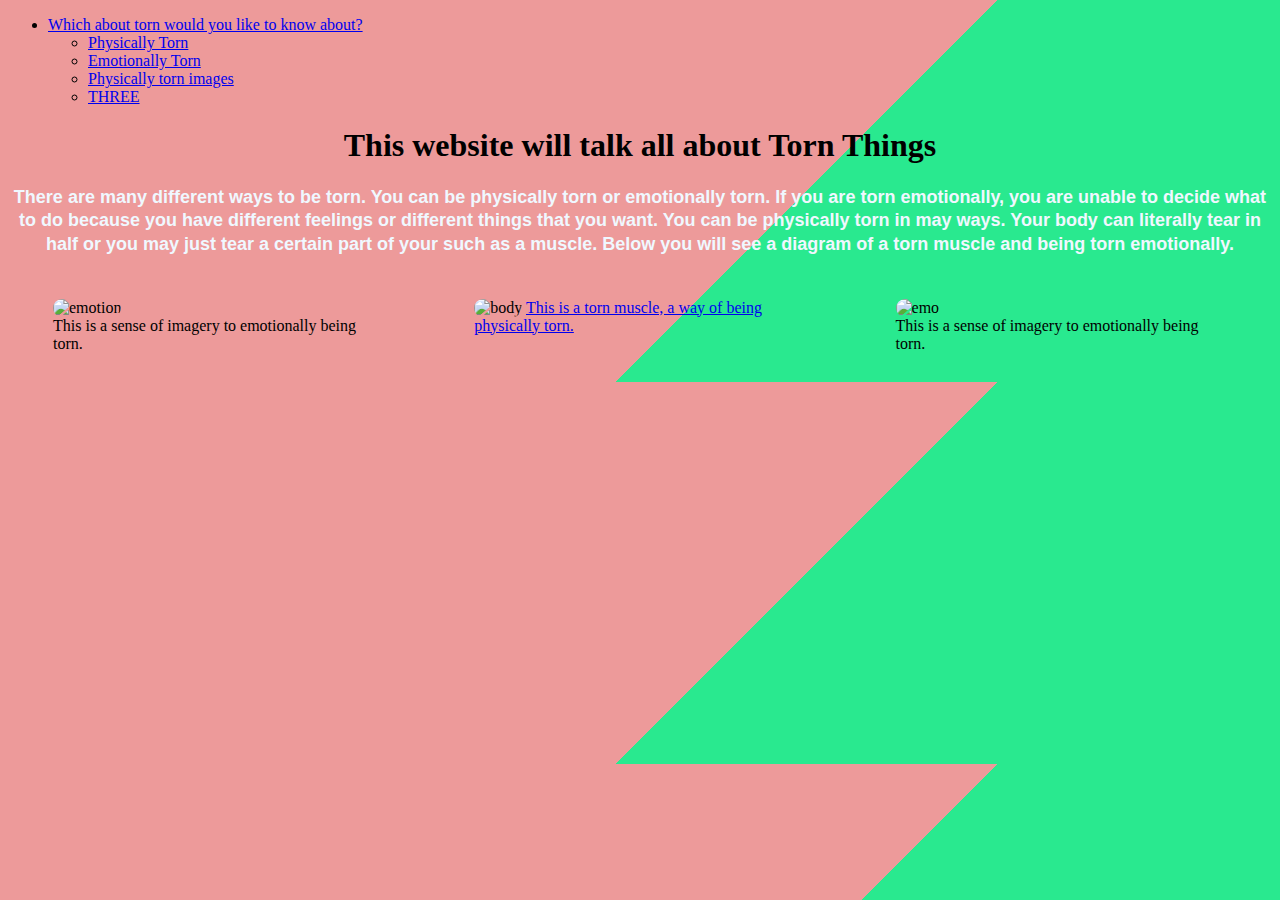
==== index.html @ 8ea53f8e "winter break" ====
<!Doctype HTML>
<html>
<head>
  <title>tornhub</title>

<link href="style.css" type="text/css" rel="stylesheet">
</head>

<div class="menu_holder">
  	<ul class="nav">
  <li class="main_menu"><a href="index.html">Which about torn would you like to know about?</a>

		  <div class="sub">
	        <ul><li><a href="ptorn.html">Physically Torn</a></li>
<li><a href="etorn.html">Emotionally Torn</a></li>
<li><a href="imgptorn.html">Physically torn images</a></li>
<li><a href="#">THREE</a></li>
</ul>		</div>
	</li>
</ul>
  </div>



<body>
  <div>
<h1>This website will talk all about Torn Things<h1>
<p> There are many different ways to be torn. You can be physically torn or
  emotionally torn. If you are torn emotionally, you are unable to decide what to do because
  you have different feelings or different things that you want. You can be physically torn
  in may ways. Your body can literally tear in half or you may just tear a certain part of your
  such as a muscle. Below you will see a diagram of a torn muscle and being torn emotionally.
</div>

<div class="row">
  <div class="column">
    <figure>
    <img src="https://marriagemissions.com/wp-content/uploads/2007/08/Dollarphotoclub_102643162-650x438.jpg" alt="emotion" style="width:100%">
<figcaption> This is a sense of imagery to emotionally being torn.</figcaption>
</figure>
  </div>
  <div class="column">
    <figure>
<img src="https://physioworks.com.au/images/Injuries-Conditions/thigh_tear.jpg?Action=thumbnail&algorithm=fill_proportional&width=147" alt="body" style="width:100%">
<a href="ptorn.html"<figcaption> This is a torn muscle, a way of being physically torn.</a>
</figure>
  </div>
  <div class="column">
<figure>
    <img src="https://marriagemissions.com/wp-content/uploads/2007/08/Dollarphotoclub_102643162-650x438.jpg" alt="emo" style="width:100%">
    <figcaption> This is a sense of imagery to emotionally being torn.</figcaption>
  </figure>
  </div>
</div>



  </body>
</html>
---- style.css ----
body { background: linear-gradient(135deg, #ED9A9A
  60%, #29E98F 60%);

}

h1 {
text-align: center;
font-family: Georgia;
}

p {
  color: AliceBlue;
  line-height: 1.3em;
  text-align: center;
  width: 100%;
  font-family: Helvetica;
  font-size: 18px;
  font-size: 18px;
  font-weight: bold;
}
img {
  border-radius: 50px
}
* {
  box-sizing: border-box;
}

.column {
  float: left;
  width: 33.33%;
  padding: 5px;
}

/* Clearfix (clear floats) */
.row::after {
  content: "";
  clear: both;
  display: table;
}
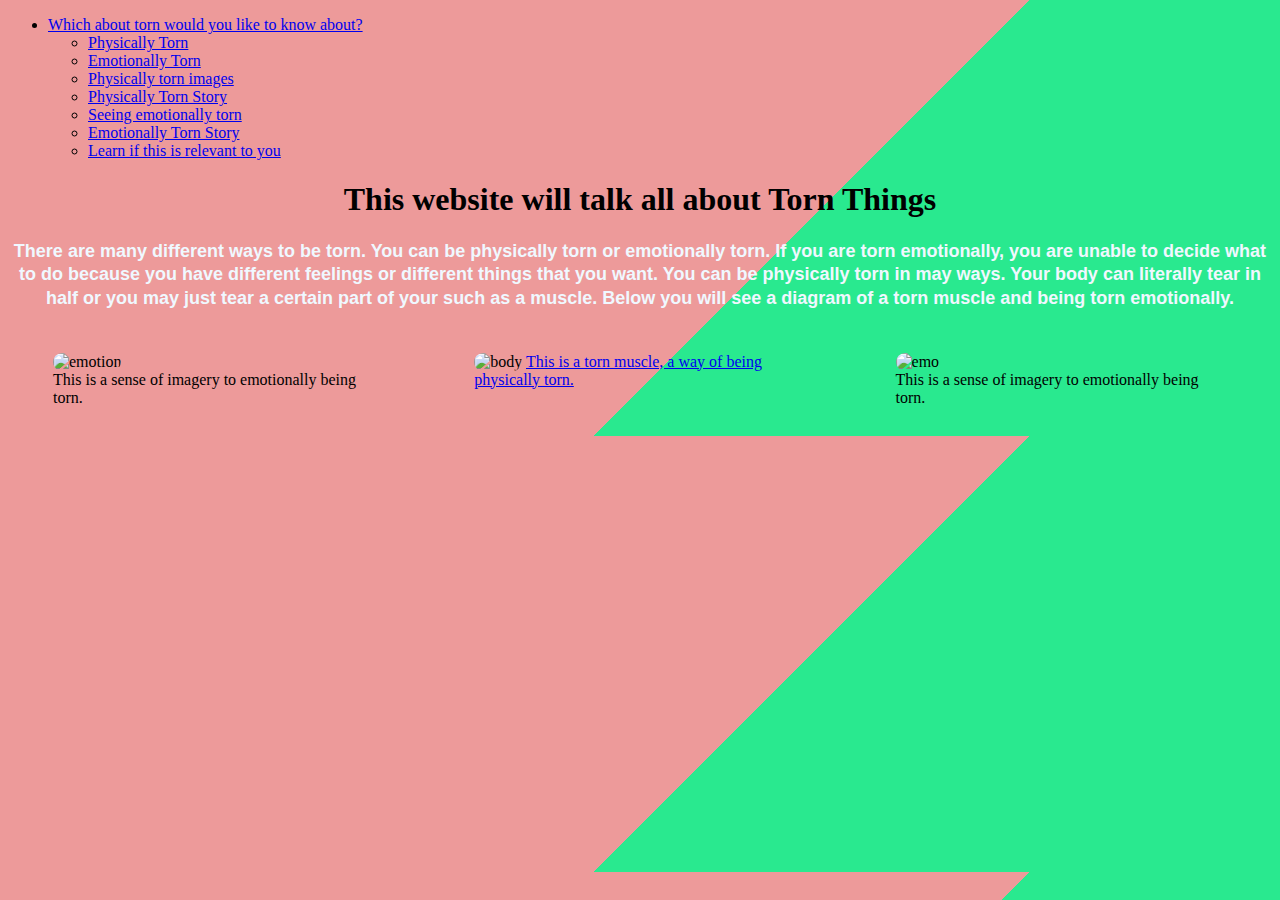
==== commit 6816f502: "for max to complete" ====
--- a/index.html
+++ b/index.html
@@ -14,7 +14,10 @@
 	        <ul><li><a href="ptorn.html">Physically Torn</a></li>
 <li><a href="etorn.html">Emotionally Torn</a></li>
 <li><a href="imgptorn.html">Physically torn images</a></li>
-<li><a href="#">THREE</a></li>
+<li><a href="ptornstory.html">Physically Torn Story</a></li>
+<li><a href="imgetorn.html">Seeing emotionally torn</a></li>
+<li><a href="etornstory.html">Emotionally Torn Story</a></li>
+<li><a href="survey.html">Learn if this is relevant to you</a></li>
 </ul>		</div>
 	</li>
 </ul>
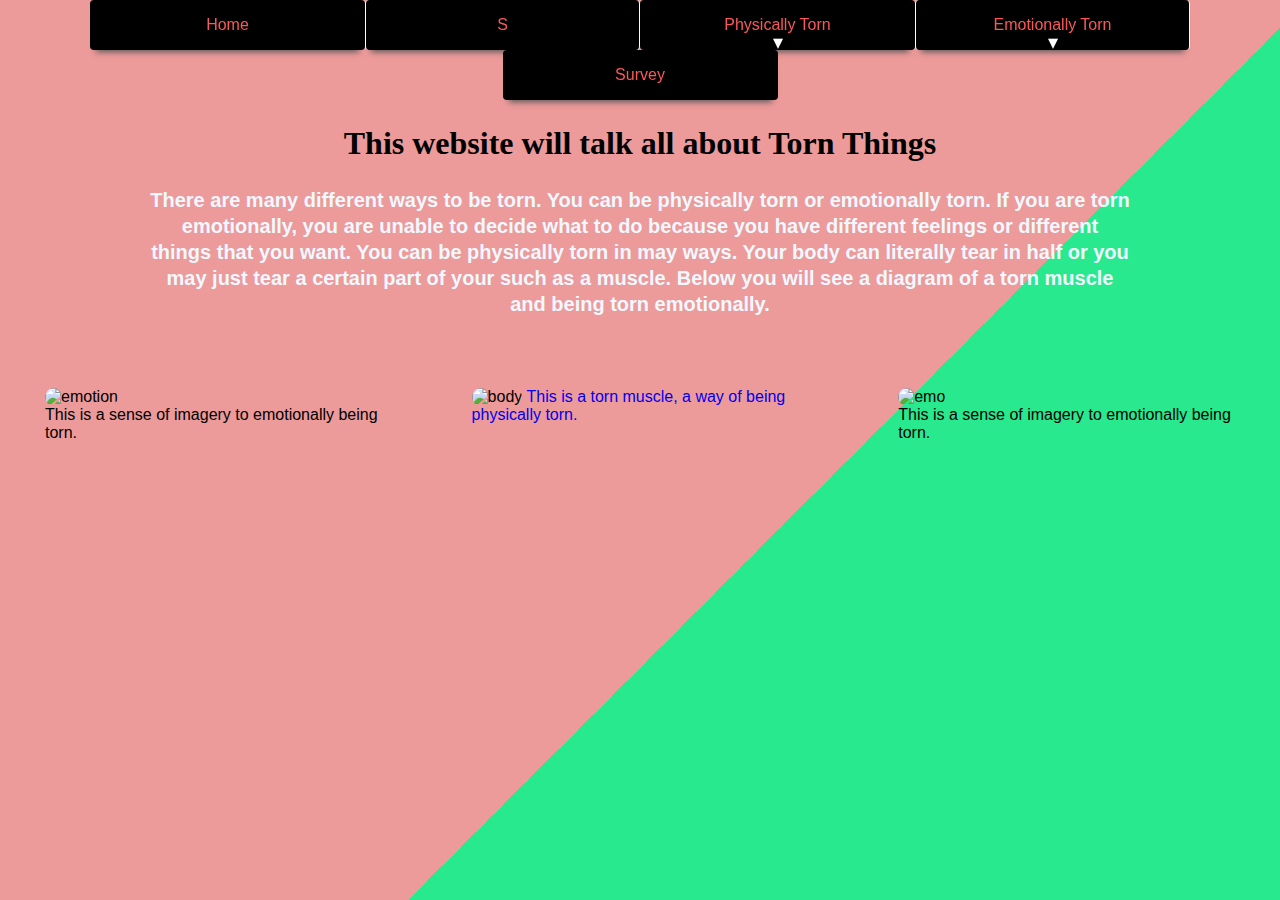
==== commit 9ebca02f: "Nearly Done" ====
--- a/index.html
+++ b/index.html
@@ -1,32 +1,40 @@
 <!Doctype HTML>
 <html>
+<body>
 <head>
+  <link href="shark.css" type="text/css" rel="stylesheet">
+  <link href="sharks.css" type="text/css" rel="stylesheet">
+  <link href="style.css" type="text/css" rel="stylesheet">
+
   <title>tornhub</title>
-
-<link href="style.css" type="text/css" rel="stylesheet">
-</head>
-
-<div class="menu_holder">
-  	<ul class="nav">
-  <li class="main_menu"><a href="index.html">Which about torn would you like to know about?</a>
-
-		  <div class="sub">
-	        <ul><li><a href="ptorn.html">Physically Torn</a></li>
-<li><a href="etorn.html">Emotionally Torn</a></li>
-<li><a href="imgptorn.html">Physically torn images</a></li>
-<li><a href="ptornstory.html">Physically Torn Story</a></li>
-<li><a href="imgetorn.html">Seeing emotionally torn</a></li>
-<li><a href="etornstory.html">Emotionally Torn Story</a></li>
-<li><a href="survey.html">Learn if this is relevant to you</a></li>
-</ul>		</div>
-	</li>
-</ul>
-  </div>
 
 
 
-<body>
-  <div>
+</head>
+<nav class="menu">
+	<ol>
+		<li class="menu-item"><a href="index.html">Home</a></li>
+		<li class="menu-item"><a href="#0">S</a></li>
+		<li class="menu-item"><a href="#0">Physically Torn</a>
+			<ol class="sub-menu">
+				<li class="menu-item"><a href="ptornstory.html">What Would</a></li>
+				<li class="menu-item"><a href="ptorn.html">You really</a></li>
+				<li class="menu-item"><a href="imgptorn.html">Like to Know</a></li>
+			</ol>
+		</li>
+		<li class="menu-item"><a href="#0">Emotionally Torn</a>
+			<ol class="sub-menu">
+				<li class="menu-item"><a href="etorn.html">You may</a></li>
+				<li class="menu-item"><a href="etornstory.html">Not Want</a></li>
+				<li class="menu-item"><a href="imgetorn.html">To know any of this</a></li>
+			</ol>
+		</li>
+		<li class="menu-item"><a href="survey.html">Survey</a></li>
+	</ol>
+</nav>
+
+
+<div>
 <h1>This website will talk all about Torn Things<h1>
 <p> There are many different ways to be torn. You can be physically torn or
   emotionally torn. If you are torn emotionally, you are unable to decide what to do because
@@ -57,6 +65,5 @@
 </div>
 
 
-
   </body>
 </html>
--- a/shark.css
+++ b/shark.css
@@ -0,0 +1,78 @@
+@charset UTF-8;
+
+*{
+  font-style: normal
+}
+
+*, *:after, *:before, html{
+	box-sizing: border-box
+}
+
+[tabindex], :focus, a, button, input, textarea{
+	outline: none;
+  outline-width: none
+}
+
+body, html{
+  width: 100%;
+  height: 100%
+}
+
+body, h1, h2, h3, h4, h5, h6, p{
+  margin: 0;
+  padding: 0
+}
+
+a{
+  text-decoration: none
+}
+
+button{
+  cursor: pointer
+}
+
+.me{
+	background: url("https://s.cdpn.io/profiles/user/1735448/80.jpg?1560091561")no-repeat center / contain;
+	width: 40px;
+	height: 40px;
+	bottom: 16px;
+	right: 16px;
+	display: block;
+	position: fixed;
+	z-index: 9999;
+	border-radius: 50%;
+	animation: me 2s linear infinite alternate
+}
+
+@keyframes me{
+	from{
+		transform: translateY(-4px)
+	}
+
+	to{
+		transform: translateY(4px)
+	}
+}
+
+.me:before{
+  content: "My List Pens";
+	width: 150px;
+	top: 10px;
+	right: 0;
+	display: block;
+	position: absolute;
+  font-family: Arial, Helvetica, sans-serif;
+	font-size: 14px;
+	font-weight: 400;
+	text-align: center;
+	opacity: 0;
+	z-index: -1;
+	visibility: hidden;
+	transition: all .5s ease
+}
+
+.me:hover:before{
+	right: 50px;
+	opacity: .5;
+	visibility: visible
+}
--- a/sharks.css
+++ b/sharks.css
@@ -0,0 +1,143 @@
+a{text-align:center}
+
+body{
+	font-family:Tahoma,Geneva,sans-serif;
+	font-weight:400
+	}
+
+ol{margin:0;padding:0;list-style-type:none}
+
+.menu{
+	width:100%;
+	padding:0 16px;
+	display:block;
+	position:relative
+	}
+
+.menu > ol:first-child{
+	width:100%;
+	display:flex;
+	position:relative;
+	flex-flow:row wrap;
+	justify-content:center
+	}
+
+.menu-item{
+	width:275px;
+	position:relative;
+	perspective:100%;
+	cursor:pointer
+	}
+
+.menu-item a{
+	width:100%;
+	padding:16px 0;
+	display:block;
+	position:relative;
+	color:#FA5858;
+	border-radius:4px;
+	transition:all .5s ease;
+	transform-style:preserve-3d
+	}
+
+.menu-item a:before{
+	width:100%;
+	padding:16px 0;
+	display:block;
+	position:absolute;
+	color:#01DF01;
+	border-radius:10px
+	}
+
+.menu > ol:first-child > .menu-item{display:block}
+
+.menu > ol:first-child > .menu-item > a
+	{background:#000;box-shadow:0 8px 6px -6px #595959}
+
+.menu > ol:first-child > .menu-item:nth-of-type(2) > a,
+.menu > ol:first-child > .menu-item:nth-of-type(4) > a
+	{border-left:1px solid #fff;border-right:1px solid #fff}
+
+.menu > ol:first-child > .menu-item > a:before
+	{background:#ff9900;bottom:90%;transform:rotateX(-90deg) translate3d(0,0,75px)}
+
+.menu > ol:first-child > .menu-item:nth-of-type(1) > a:before{content:"Home"}
+.menu > ol:first-child > .menu-item:nth-of-type(2) > a:before{content:"S"}
+.menu > ol:first-child > .menu-item:nth-of-type(3) > a:before{content:"Physically Torn"}
+.menu > ol:first-child > .menu-item:nth-of-type(4) > a:before{content:"Emotionally Torn"}
+.menu > ol:first-child > .menu-item:nth-of-type(5) > a:before{content:"Is this relevant to you?"}
+
+.menu > ol:first-child > .menu-item:nth-of-type(3) > a:after,
+.menu > ol:first-child > .menu-item:nth-of-type(4) > a:after{
+	content:"\0025BE";
+	width:100%;
+	padding:30px 0 0 0;
+	top:0;
+	display:block;
+	position:absolute;
+	color:#fff;
+	font-size:20px;
+	text-align:center
+	}
+
+.menu > ol:first-child > .menu-item:hover > a{transform:rotateX(90deg)}
+
+.menu > ol:first-child > .menu-item:nth-of-type(3):hover > a:after,
+.menu > ol:first-child > .menu-item:nth-of-type(4):hover > a:after
+	{content:"\0025B4";color:#000;transform:rotateX(-90deg) translate3d(0,0,75px)}
+
+.sub-menu{
+	background:#01DF01;
+	width:100%;
+	top:51px;
+	display:none;
+	position:absolute;
+	z-index:99;
+	border-top:1px solid #fff
+	}
+
+.sub-menu > .menu-item:nth-of-type(1){animation:fadein-down .5s .2s ease both}
+.sub-menu > .menu-item:nth-of-type(2){animation:fadein-down .7s .2s ease both}
+.sub-menu > .menu-item:nth-of-type(3){animation:fadein-down .9s .2s ease both}
+
+@keyframes fadein-down{
+	from{display:none;opacity:0;transform:translateY(-10px)}
+	to{display:block;opacity:1;transform:translateY(0)}
+	}
+
+.sub-menu > .menu-item > a{background:#008080}
+
+.sub-menu > .menu-item:nth-of-type(2) > a
+	{border-top:1px solid #fff;border-bottom:1px solid #fff}
+
+.sub-menu > .menu-item > a:before
+	{background:#bc003b;top:0}
+
+.menu > ol:first-child > .menu-item:nth-of-type(3) > .sub-menu > .menu-item > a:before{transform:rotateY(-90deg) translate3d(0,0,75px)}
+.menu > ol:first-child > .menu-item:nth-of-type(3) > .sub-menu > .menu-item:nth-of-type(1) > a:before{content:"Physically Torn Story"}
+.menu > ol:first-child > .menu-item:nth-of-type(3) > .sub-menu > .menu-item:nth-of-type(2) > a:before{content:"Physically Torn"}
+.menu > ol:first-child > .menu-item:nth-of-type(3) > .sub-menu > .menu-item:nth-of-type(3) > a:before{content:"Physically Torn Images"}
+.menu > ol:first-child > .menu-item:nth-of-type(3) > .sub-menu > .menu-item:hover > a{transform:rotateY(90deg)}
+
+.menu > ol:first-child > .menu-item:nth-of-type(4) > .sub-menu > .menu-item > a:before{transform:rotateY(90deg) translate3d(0,0,75px)}
+.menu > ol:first-child > .menu-item:nth-of-type(4) > .sub-menu > .menu-item:nth-of-type(1) > a:before{content:"Emotionally Torn"}
+.menu > ol:first-child > .menu-item:nth-of-type(4) > .sub-menu > .menu-item:nth-of-type(2) > a:before{content:"Emotionally Torn Story"}
+.menu > ol:first-child > .menu-item:nth-of-type(4) > .sub-menu > .menu-item:nth-of-type(3) > a:before{content:"Emotionally Torn Images"}
+.menu > ol:first-child > .menu-item:nth-of-type(4) > .sub-menu > .menu-item:hover > a{transform:rotateY(-90deg)}
+
+.menu > ol:first-child > .menu-item:hover > .sub-menu{display:block}
+
+@media screen and (min-width:321px) and (max-width:799px){
+	.menu{width:320px;margin:auto}
+	}
+
+@media (max-width:799px){
+	.menu > ol:first-child > .menu-item{width:100%}
+	.menu > ol:first-child > .menu-item > a{box-shadow:none}
+
+	.menu > ol:first-child > .menu-item:nth-of-type(2) > a,
+	.menu > ol:first-child > .menu-item:nth-of-type(4) > a
+		{border:1px solid #fff;border-left:none;border-right:none}
+
+	.sub-menu > .menu-item{margin:auto}
+	}
--- a/style.css
+++ b/style.css
@@ -6,17 +6,20 @@
 h1 {
 text-align: center;
 font-family: Georgia;
+padding-top: 25px;
 }
 
 p {
-  color: AliceBlue;
+  color: Aliceblue;
   line-height: 1.3em;
   text-align: center;
   width: 100%;
   font-family: Helvetica;
-  font-size: 18px;
-  font-size: 18px;
+  font-size: 20px;
   font-weight: bold;
+  padding-left: 150px;
+  padding-right: 150px;
+  padding-bottom: 50px;
 }
 img {
   border-radius: 50px
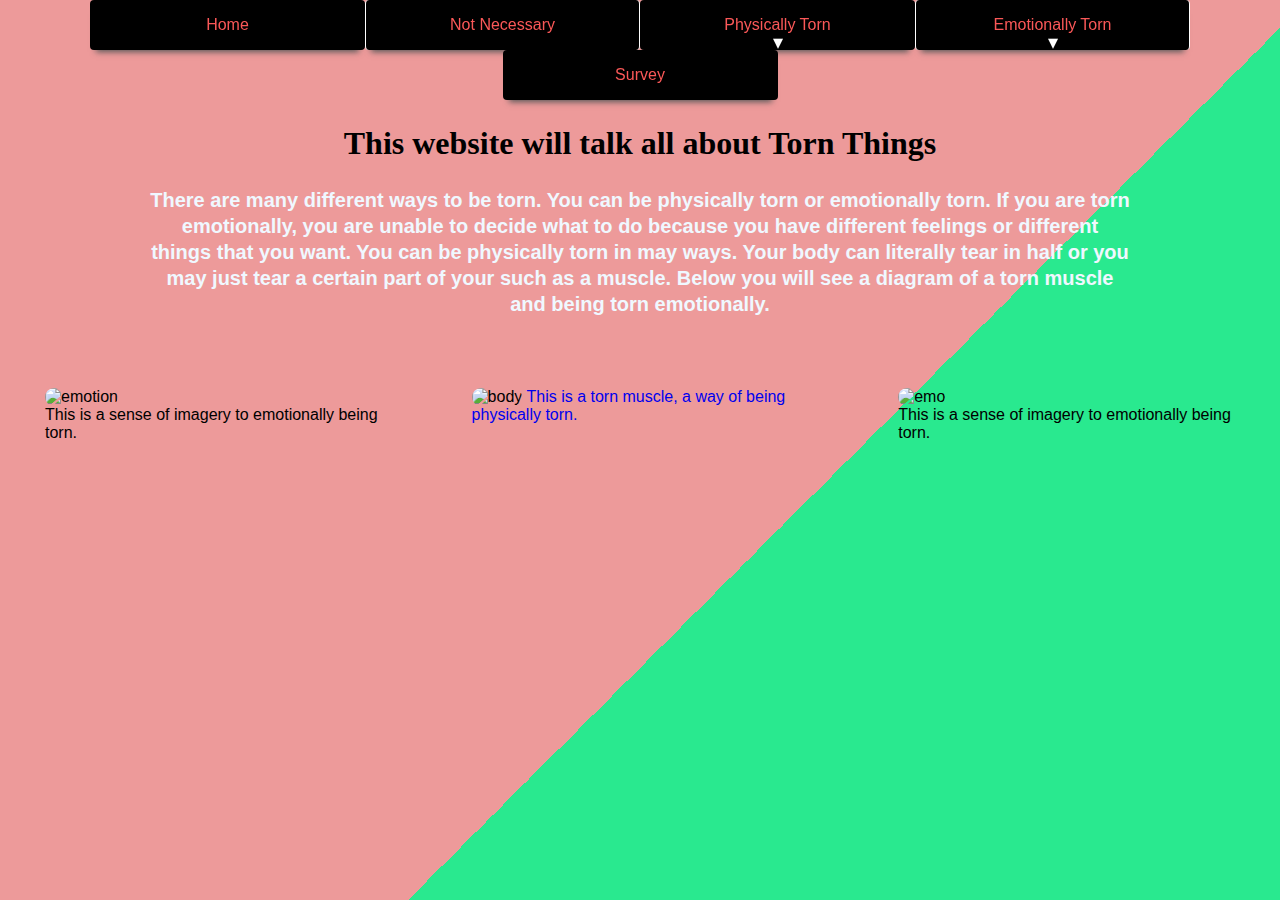
==== commit 25e43584: "Don" ====
--- a/index.html
+++ b/index.html
@@ -14,7 +14,7 @@
 <nav class="menu">
 	<ol>
 		<li class="menu-item"><a href="index.html">Home</a></li>
-		<li class="menu-item"><a href="#0">S</a></li>
+		<li class="menu-item"><a href="0000.html">Not Necessary</a></li>
 		<li class="menu-item"><a href="#0">Physically Torn</a>
 			<ol class="sub-menu">
 				<li class="menu-item"><a href="ptornstory.html">What Would</a></li>
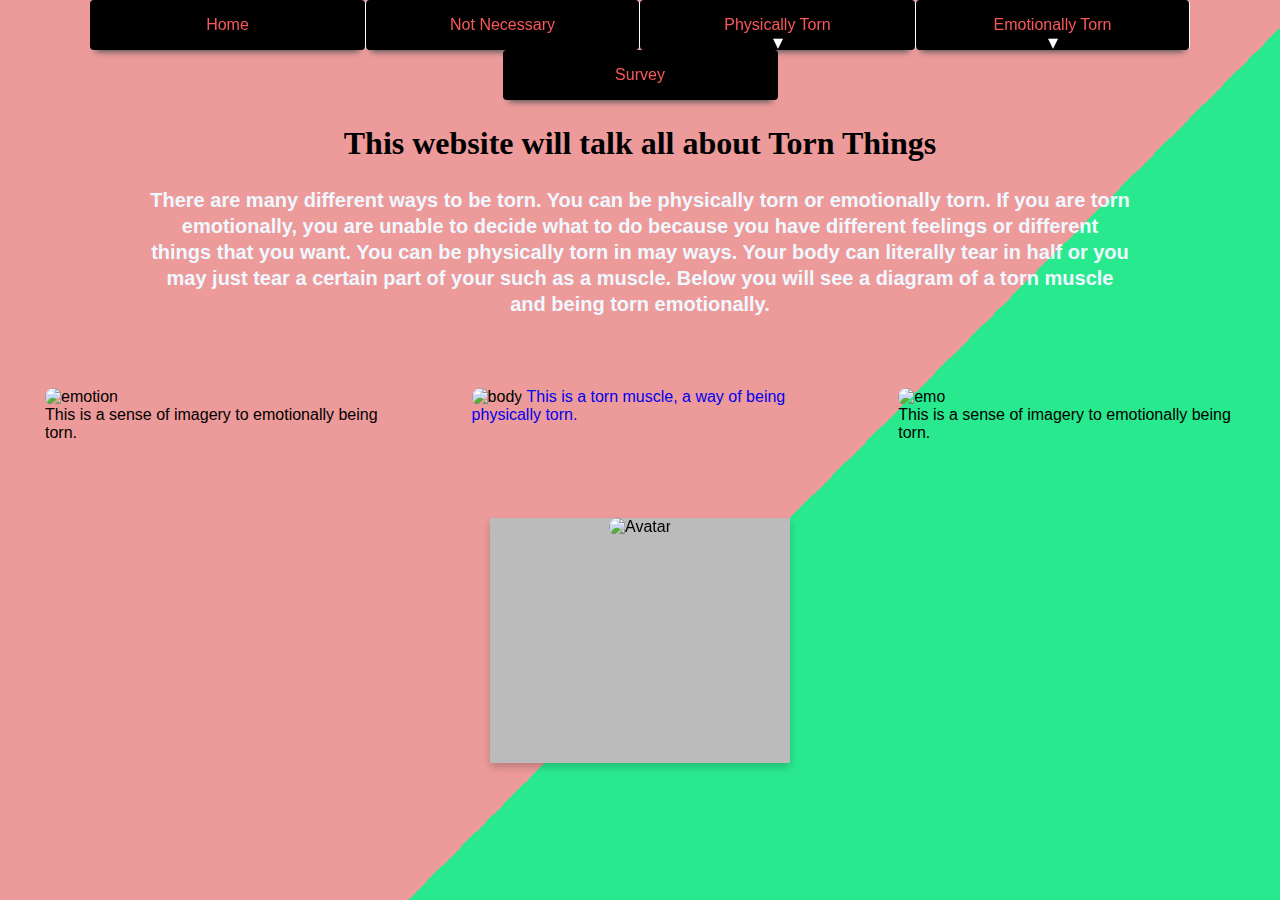
==== commit 4a209d6a: "Done" ====
--- a/index.html
+++ b/index.html
@@ -1,4 +1,5 @@
 <!Doctype HTML>
+<!-- Coded by Nayan-->
 <html>
 <body>
 <head>
@@ -63,7 +64,15 @@
   </figure>
   </div>
 </div>
-
-
+<div class="flip-card">
+  <div class="flip-card-inner">
+    <div class="flip-card-front">
+      <img src="https://natureconservancy-h.assetsadobe.com/is/image/content/dam/tnc/nature/en/photos/australia/Great_White_Shark_Luke_Wormald.jpg?crop=0,297,4096,2252&wid=2000&hei=1100&scl=2.048" alt="Avatar" style="width:300px;height:300px;">
+    </div>
+    <div class="flip-card-back">
+      <h5>This is a Shark</h5>
+    </div>
+  </div>
+</div>
   </body>
 </html>
--- a/style.css
+++ b/style.css
@@ -22,7 +22,9 @@
   padding-bottom: 50px;
 }
 img {
-  border-radius: 50px
+  border-radius: 50px;
+  width: 20px;
+
 }
 * {
   box-sizing: border-box;
@@ -40,3 +42,48 @@
   clear: both;
   display: table;
 }
+.flip-card {
+  background-color: transparent;
+  width: 300px;
+  height: 300px;
+  perspective: 1000px;
+  padding-top: 55px;
+  display: block;
+  margin-left: auto;
+  margin-right: auto;
+}
+
+.flip-card-inner {
+  position: relative;
+  width: 100%;
+  height: 100%;
+  text-align: center;
+  transition: transform 0.6s;
+  transform-style: preserve-3d;
+  box-shadow: 0 4px 8px 0 rgba(0,0,0,0.2);
+}
+
+.flip-card:hover .flip-card-inner {
+  transform: rotateY(180deg);
+}
+
+.flip-card-front, .flip-card-back {
+  position: absolute;
+  width: 100%;
+  height: 100%;
+  backface-visibility: hidden;
+}
+
+.flip-card-front {
+  background-color: #bbb;
+  color: black;
+}
+
+.flip-card-back {
+  background-color: #2980b9;
+  color: white;
+  transform: rotateY(180deg);
+}
+h5 {
+  font-size: 35px;
+}
